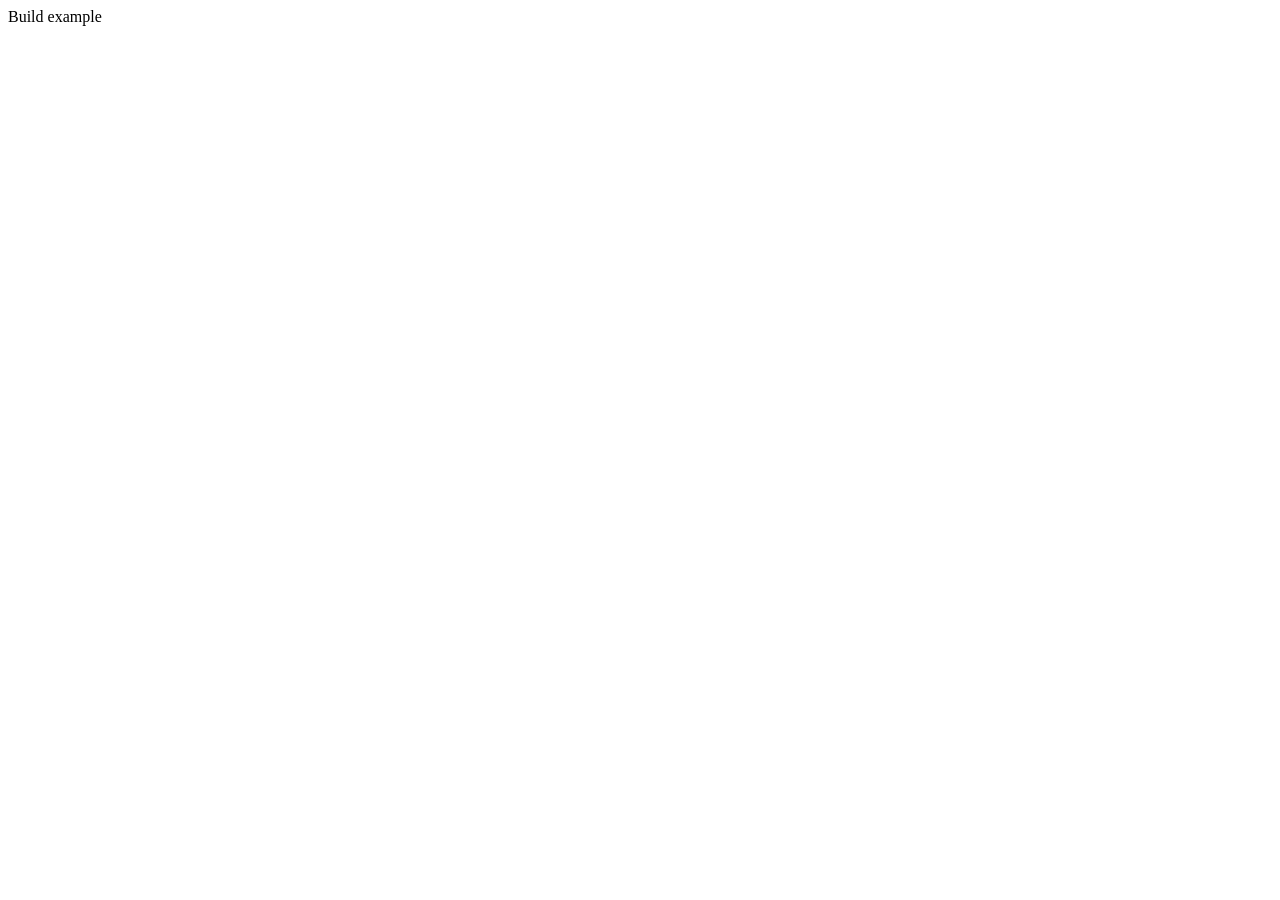
==== docs/index.html @ 1e9b9e2c "Initial commit" ====
<!DOCTYPE html><html lang="en"><head><meta charset="UTF-8"><meta http-equiv="X-UA-Compatible" content="IE=edge"><meta name="viewport" content="width=device-width, initial-scale=1.0"><title>Build example</title><script src="/main.f84e1103.js" defer></script><link rel="stylesheet" href="/style.3adae015.css"></head><body> <div id="root">Build example</div> </body></html>
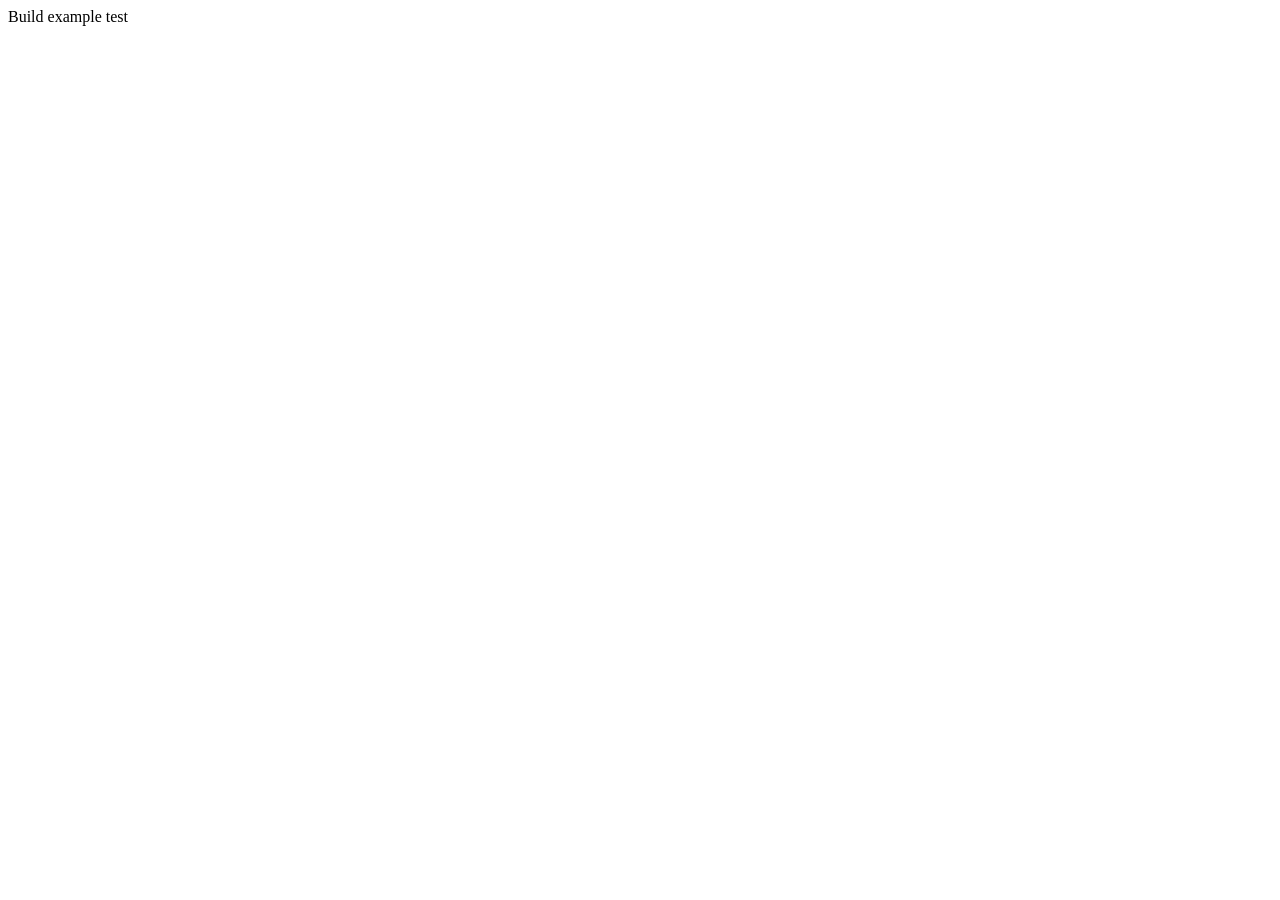
==== commit 1ffed3de: "add style to root id" ====
--- a/docs/index.html
+++ b/docs/index.html
@@ -1 +1 @@
-<!DOCTYPE html><html lang="en"><head><meta charset="UTF-8"><meta http-equiv="X-UA-Compatible" content="IE=edge"><meta name="viewport" content="width=device-width, initial-scale=1.0"><title>Build example</title><script src="/main.f84e1103.js" defer></script><link rel="stylesheet" href="/style.3adae015.css"></head><body> <div id="root">Build example</div> </body></html>+<!DOCTYPE html><html lang="en"><head><meta charset="UTF-8"><meta http-equiv="X-UA-Compatible" content="IE=edge"><meta name="viewport" content="width=device-width, initial-scale=1.0"><title>Build example</title><script src="/main.f84e1103.js" defer></script><link rel="stylesheet" href="/style.20819c4a.css"></head><body> <div id="root">Build example test</div> </body></html>
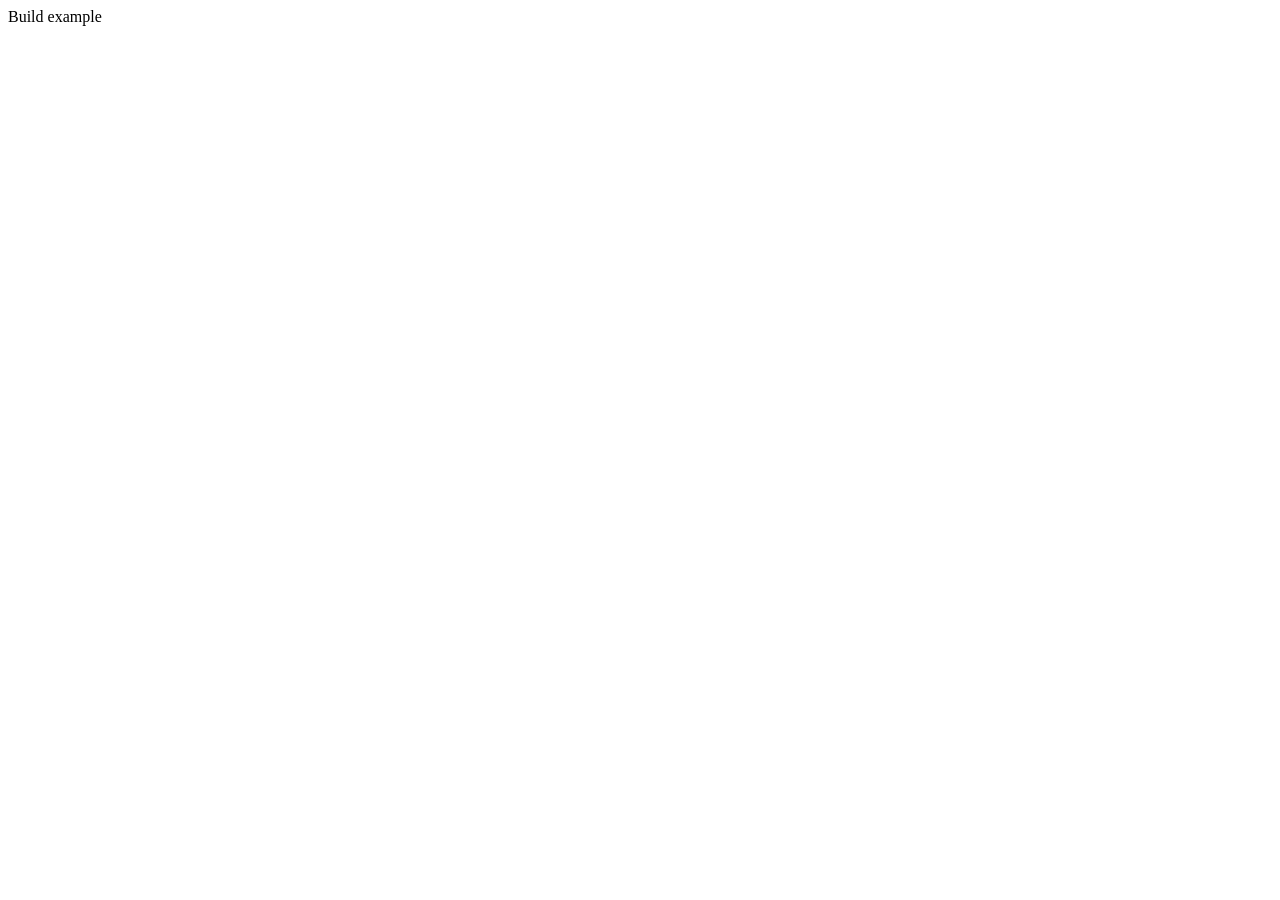
==== commit 94a3f91a: "fix path in files" ====
--- a/docs/index.html
+++ b/docs/index.html
@@ -1 +1 @@
-<!DOCTYPE html><html lang="en"><head><meta charset="UTF-8"><meta http-equiv="X-UA-Compatible" content="IE=edge"><meta name="viewport" content="width=device-width, initial-scale=1.0"><title>Build example</title><script src="/main.f84e1103.js" defer></script><link rel="stylesheet" href="/style.20819c4a.css"></head><body> <div id="root">Build example test</div> </body></html>+<!DOCTYPE html><html lang="en"><head><meta charset="UTF-8"><meta http-equiv="X-UA-Compatible" content="IE=edge"><meta name="viewport" content="width=device-width, initial-scale=1.0"><title>Build example</title><script src="/main.f84e1103.js" defer></script><link rel="stylesheet" href="/style.20819c4a.css"></head><body> <div id="root">Build example</div> </body></html>
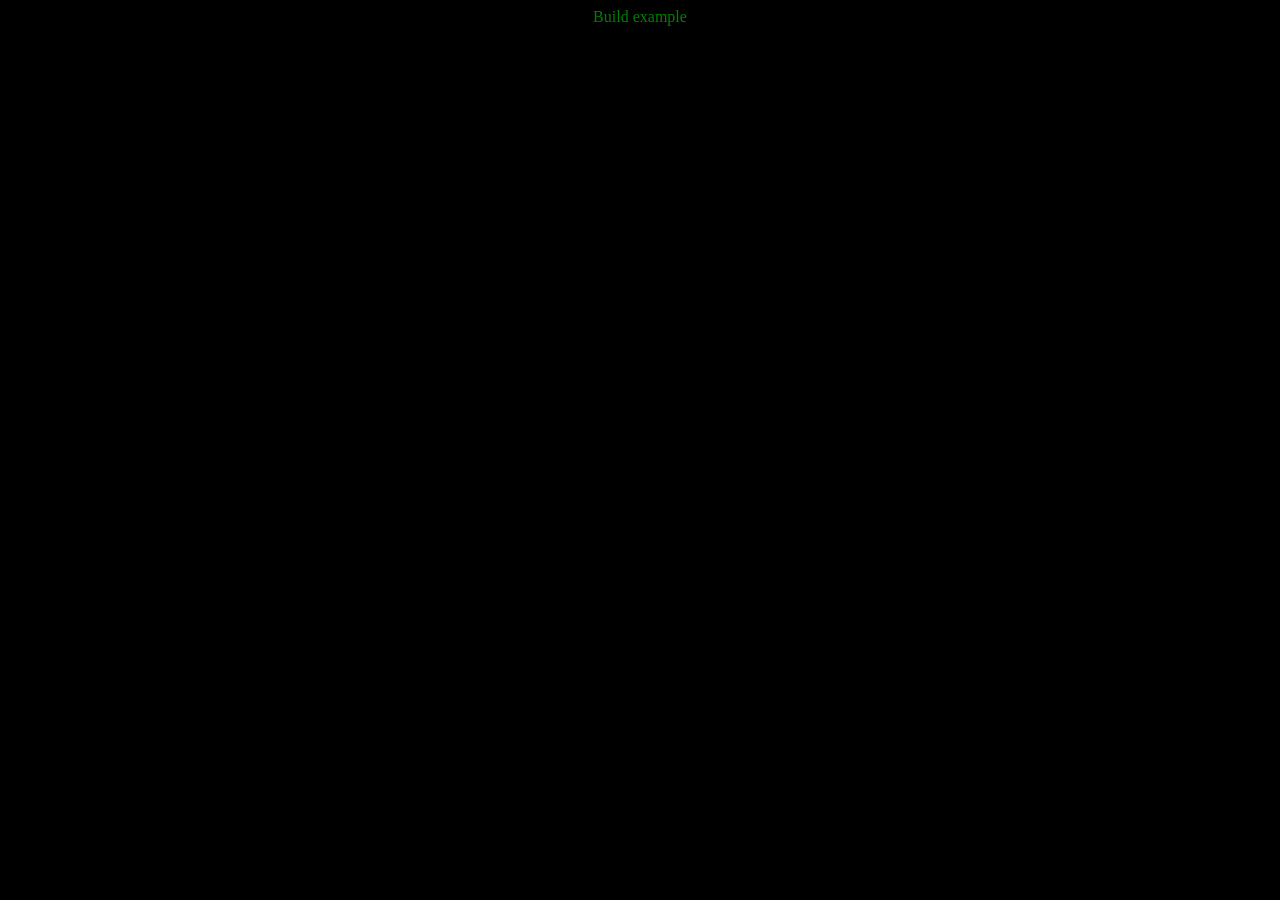
==== commit a002530b: "improve build path" ====
--- a/docs/index.html
+++ b/docs/index.html
@@ -1 +1 @@
-<!DOCTYPE html><html lang="en"><head><meta charset="UTF-8"><meta http-equiv="X-UA-Compatible" content="IE=edge"><meta name="viewport" content="width=device-width, initial-scale=1.0"><title>Build example</title><script src="/main.f84e1103.js" defer></script><link rel="stylesheet" href="/style.20819c4a.css"></head><body> <div id="root">Build example</div> </body></html>+<!DOCTYPE html><html lang="en"><head><meta charset="UTF-8"><meta http-equiv="X-UA-Compatible" content="IE=edge"><meta name="viewport" content="width=device-width, initial-scale=1.0"><title>Build example</title><script src="main.f84e1103.js" defer></script><link rel="stylesheet" href="style.20819c4a.css"></head><body> <div id="root">Build example</div> </body></html>
--- a/docs/style.20819c4a.css
+++ b/docs/style.20819c4a.css
@@ -0,0 +1,2 @@
+body{background-color:#000}#root{color:green;text-align:center}
+/*# sourceMappingURL=style.20819c4a.css.map */
